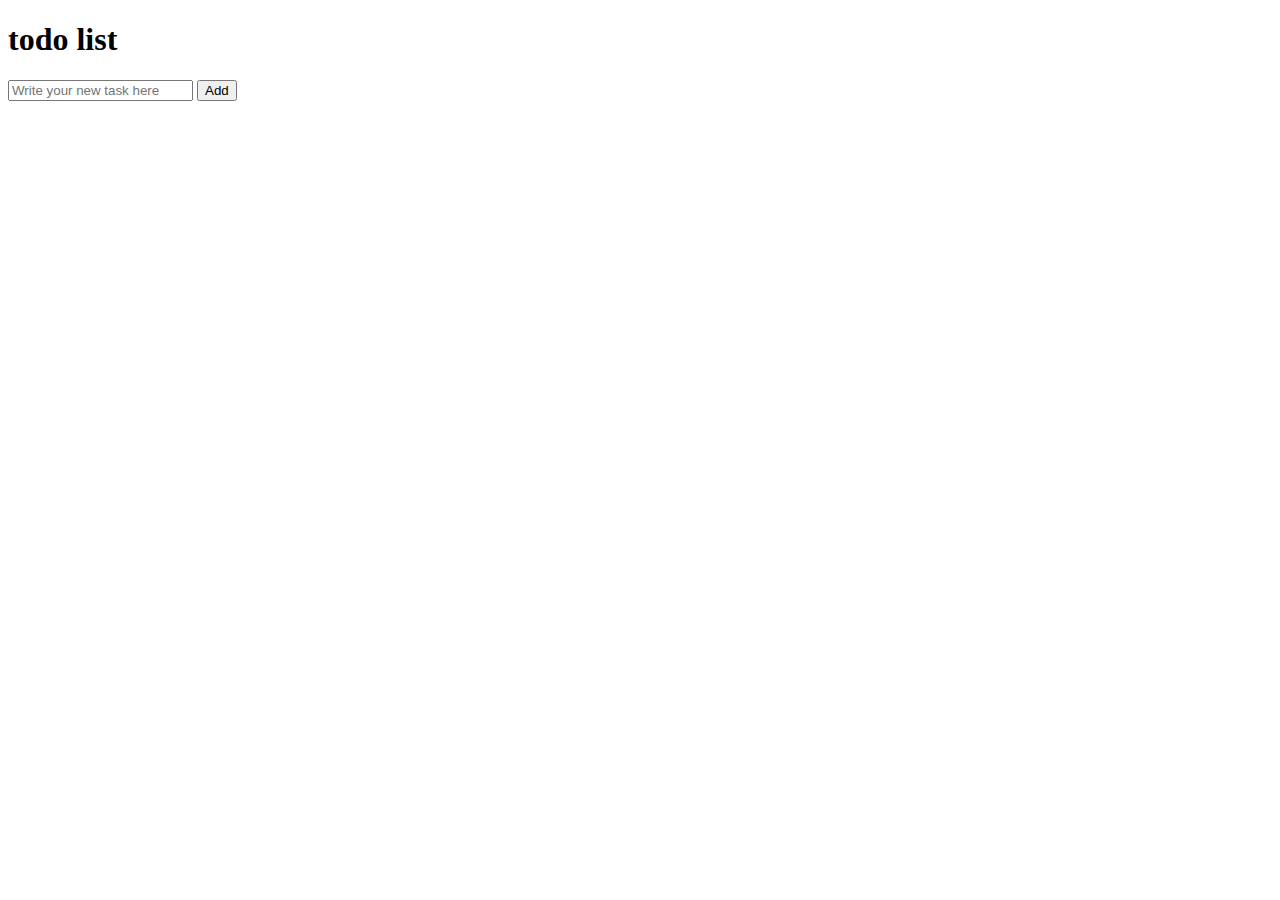
==== index.html @ 9d018d69 "just the html and some of the css" ====
<!DOCTYPE html>
<html lang="en">
    <head>
        <meta charset="UTF-8">
        <meta http-equiv="X-UA-Compatible" content="IE=edge">
        <meta name="viewport" content="width=device-width, initial-scale=1.0">
        <link rel="stylesheet" href="style.css">
        <title>My To-Do List</title>
    </head>
    <body>

        <div id="todo-list">
            <h1>todo list</h1>
            <form id="todo-form">
                <input type="text", id="todo-input", placeholder="Write your new task here">
                <button type="submit">Add</button>
            </form>
            <ul id="tasks"></ul>

        </div>
    </body>
</html>
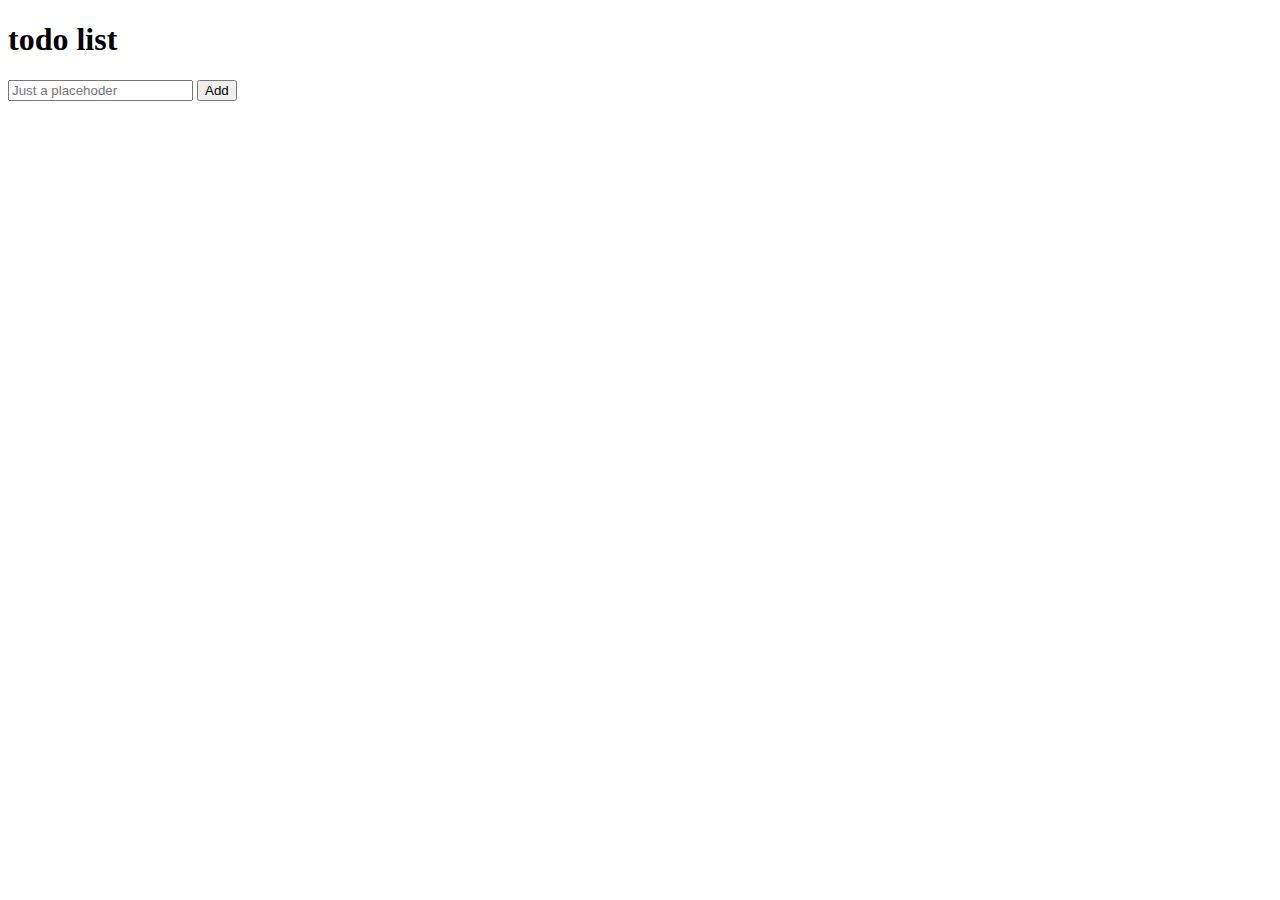
==== commit b3ea08f9: "replace the placehoder" ====
--- a/index.html
+++ b/index.html
@@ -12,11 +12,11 @@
         <div id="todo-list">
             <h1>todo list</h1>
             <form id="todo-form">
-                <input type="text", id="todo-input", placeholder="Write your new task here">
+                <input type="text", id="todo-input", placeholder="Just a placehoder">
                 <button type="submit">Add</button>
             </form>
             <ul id="tasks"></ul>
 
         </div>
     </body>
-</html>+</html>
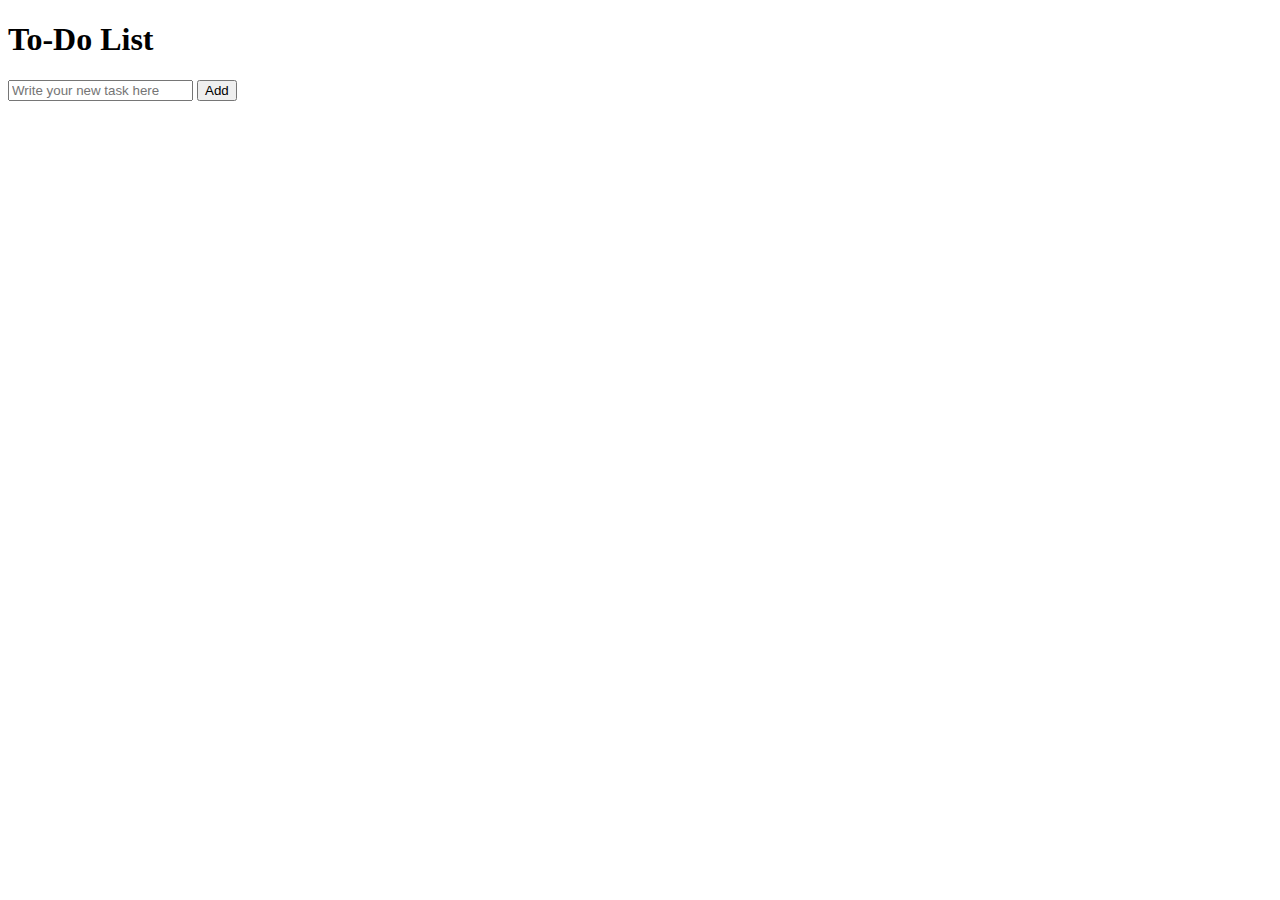
==== commit 517a1a72: "message-m" ====
--- a/index.html
+++ b/index.html
@@ -10,13 +10,13 @@
     <body>
 
         <div id="todo-list">
-            <h1>todo list</h1>
+            <h1>To-Do List</h1>
             <form id="todo-form">
-                <input type="text", id="todo-input", placeholder="Just a placehoder">
+                <input type="text", id="todo-input", placeholder="Write your new task here">
                 <button type="submit">Add</button>
             </form>
             <ul id="tasks"></ul>
-
         </div>
     </body>
-</html>
+<script src="app.js"></script>
+</html>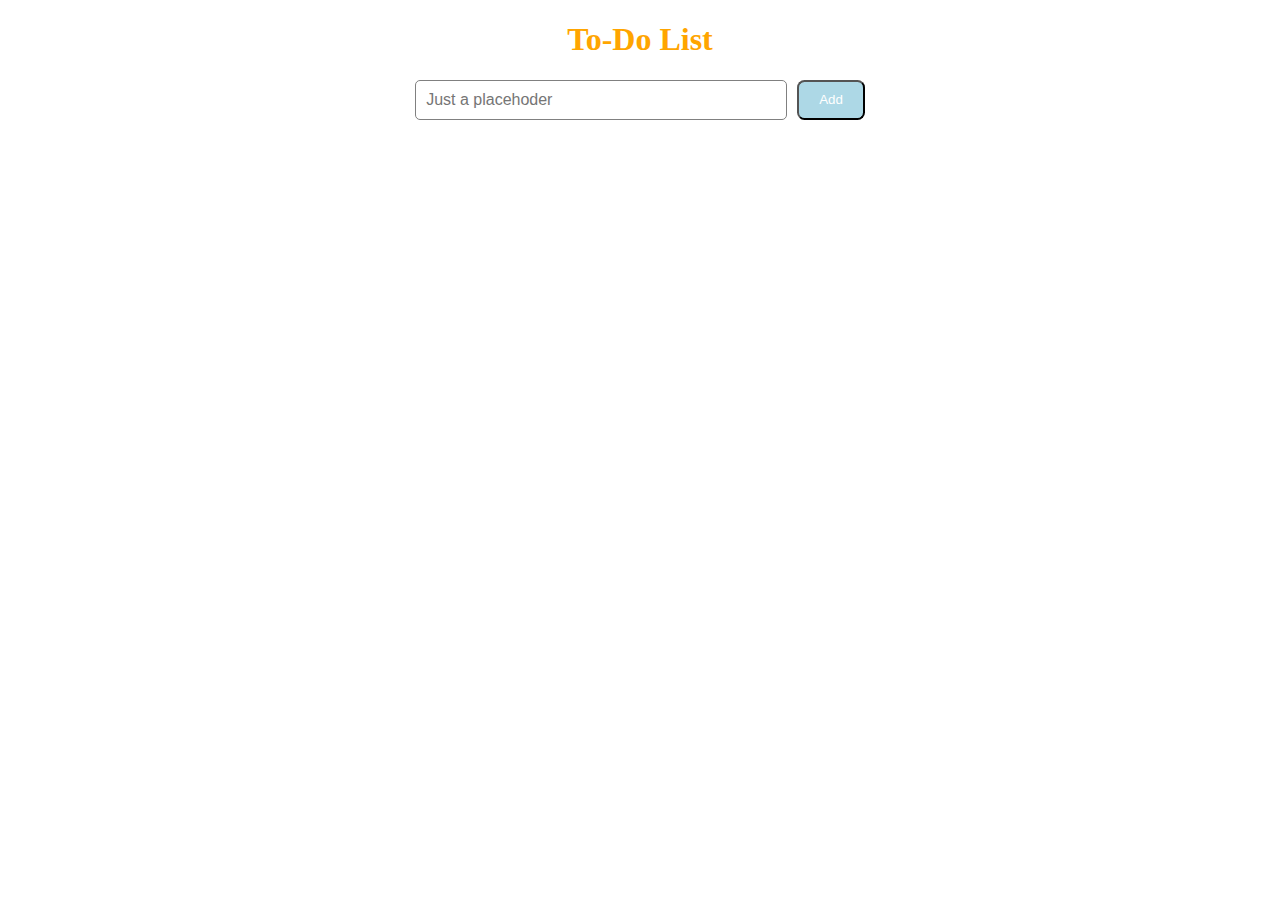
==== commit 5d614fd3: "fix conflect" ====
--- a/index.html
+++ b/index.html
@@ -12,11 +12,11 @@
         <div id="todo-list">
             <h1>To-Do List</h1>
             <form id="todo-form">
-                <input type="text", id="todo-input", placeholder="Write your new task here">
+                <input type="text", id="todo-input", placeholder="Just a placehoder">
                 <button type="submit">Add</button>
             </form>
             <ul id="tasks"></ul>
         </div>
     </body>
 <script src="app.js"></script>
-</html>+</html>
--- a/style.css
+++ b/style.css
@@ -0,0 +1,37 @@
+#todo-list{
+    width: 500px;
+    margin: 0 auto;
+    text-align: center;
+}
+#todo-form{
+    display: flex;
+    justify-content: center;
+    margin-bottom: 20px;
+}
+#todo-input{
+    width: 70%;
+    padding: 10px;
+    font-size: 16px;
+    border: 1px solid gray;
+    border-radius: 5px;
+    outline: none;
+    margin-right: 10px;
+}
+button[type="submit"]{
+    padding: 10px 20px;
+    background-color: lightblue;
+    border-radius: 7.5px;
+    color: white;
+    cursor: pointer;
+    }
+li{
+    color: black;
+    list-style: none;
+    margin-bottom: 10px;
+    padding: 10px;
+    background-color: lightgray;
+    border-radius: 5px;
+}
+h1{
+    color: orange;
+}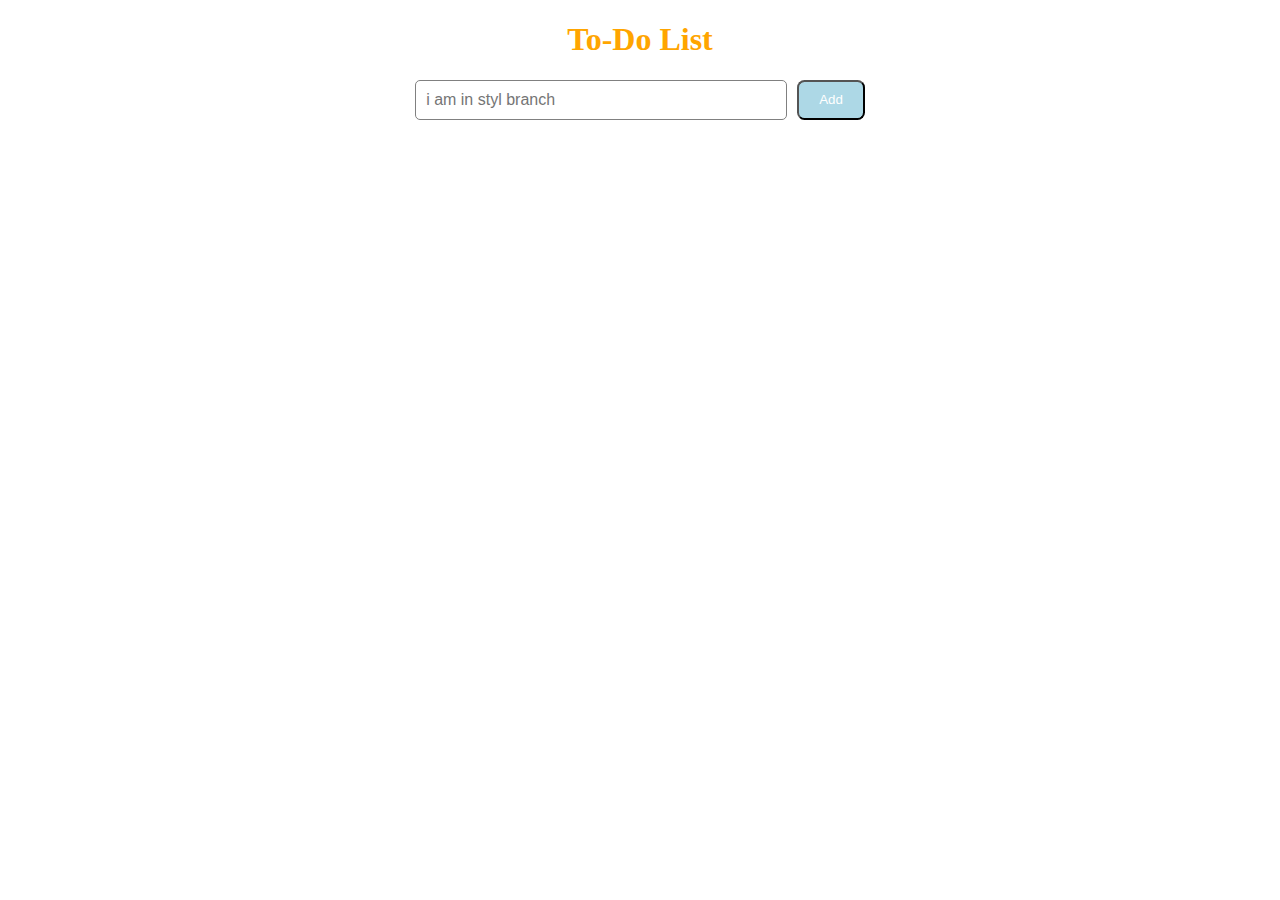
==== commit c9c270d5: "altered the placehoder by adding styl branch" ====
--- a/index.html
+++ b/index.html
@@ -12,7 +12,7 @@
         <div id="todo-list">
             <h1>To-Do List</h1>
             <form id="todo-form">
-                <input type="text", id="todo-input", placeholder="Just a placehoder">
+                <input type="text", id="todo-input", placeholder="i am in styl branch">
                 <button type="submit">Add</button>
             </form>
             <ul id="tasks"></ul>
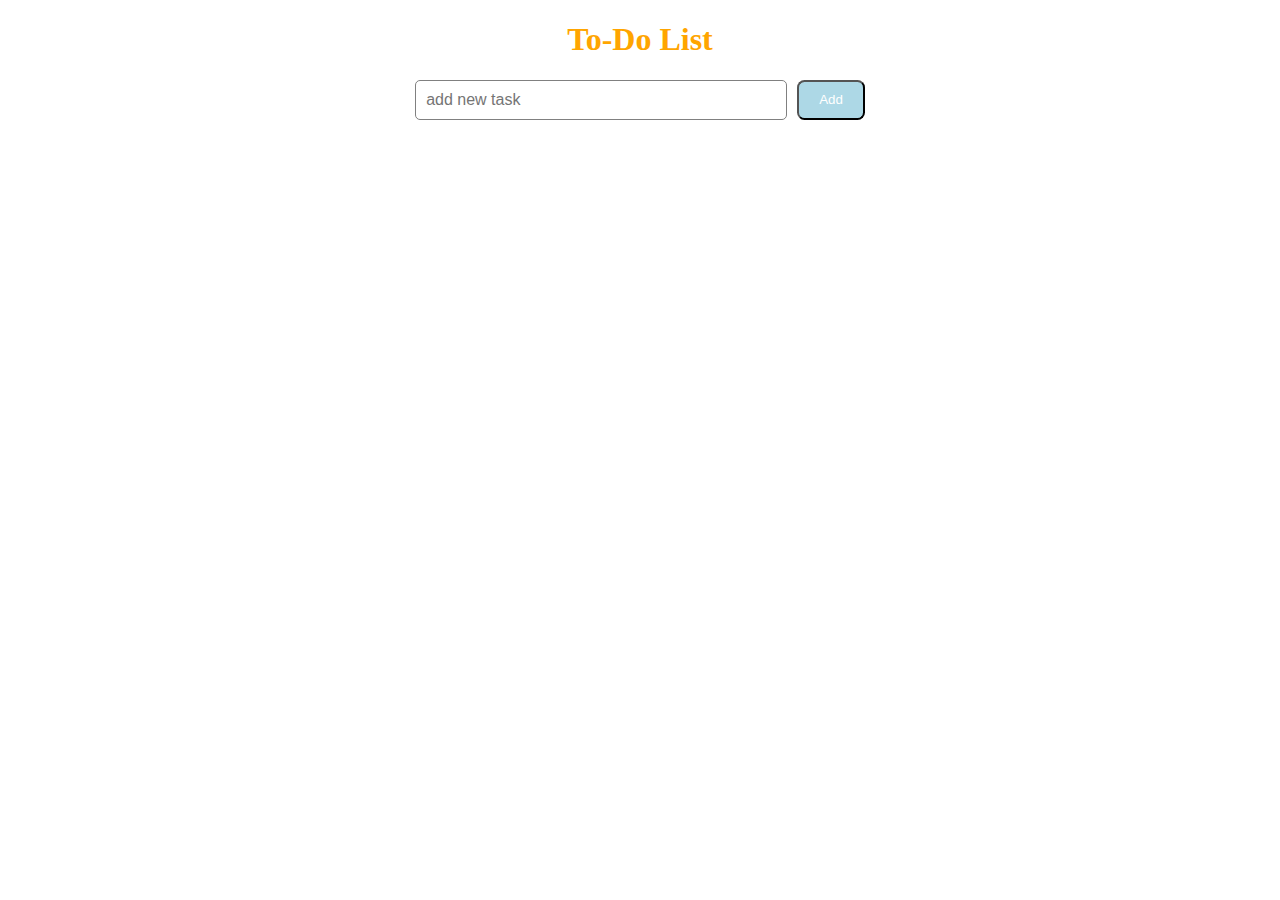
==== commit 10202876: "reverted to normal and alterd another thing i can't remember" ====
--- a/index.html
+++ b/index.html
@@ -12,7 +12,7 @@
         <div id="todo-list">
             <h1>To-Do List</h1>
             <form id="todo-form">
-                <input type="text", id="todo-input", placeholder="i am in styl branch">
+                <input type="text", id="todo-input", placeholder="add new task">
                 <button type="submit">Add</button>
             </form>
             <ul id="tasks"></ul>
